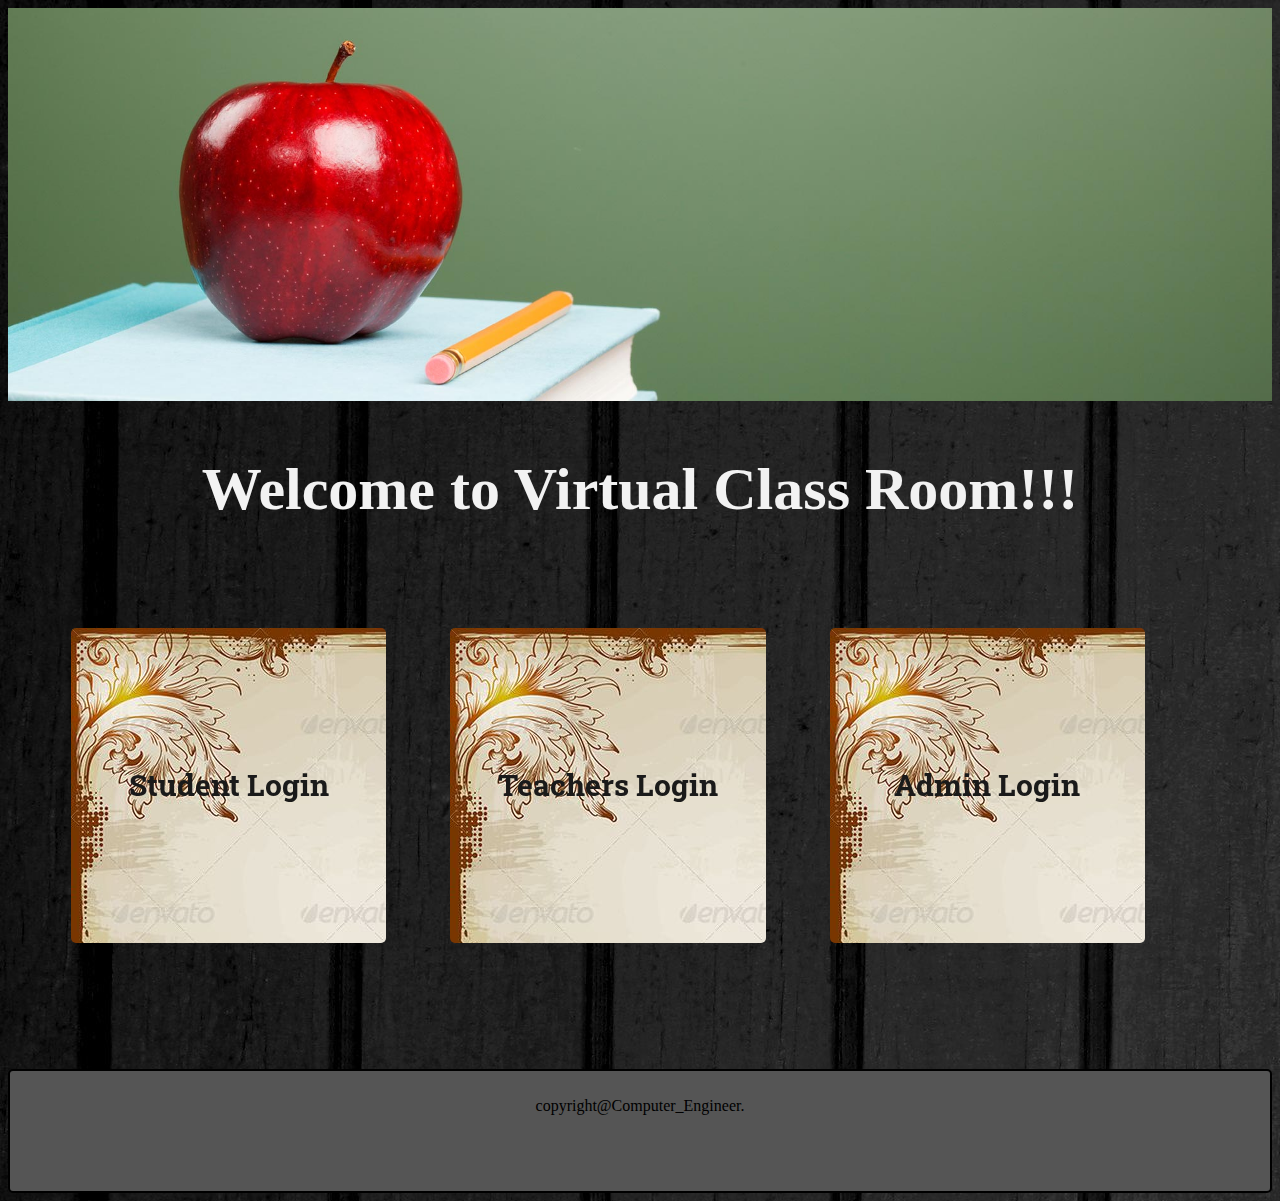
==== index.html @ 3598ba55 "Add files via upload" ====
<!DOCTYPE html>
<html class="no-js" lang="en">
  <head>
  <!-- css -->
    <link rel="stylesheet" href="http://fonts.googleapis.com/css?family=Roboto+Slab">
    <link rel="stylesheet" href="style.css">
  </head>

  <body>
    <div class="wrapper">
      <header class="top_header">
        <img src="header.jpg" width="100%" height=auto  />
      </header><!-- /.primary-header -->
      <main>
        <div class="container">
          <div class="section">
            <h2 class="section__title">Welcome to Virtual Class Room!!! </h2>
            <br><br><br>
            <div class="section__content clearfix">
              <div class="card effect__hover">
                <div class="card__front">
                  <span class="card__text"><strong>Student Login</strong></span>
                </div>
                <div class="card__back">
                  <span class="card__btext">

                    <form action = "student/student.html" method = "POST">
                      Student Login:<br><br>
                      Username: <input type = "text" name = "stud_id" maxlength = "10"> <br><br>
                      Password: <input type = "password" name = "stud_pass" maxlength = "10"> <br><br>
                      <input type = "submit" name = "student_login" value = "Std Login" >
                      <br><br>
                    </form>
                  </span>
                </div>
              </div><!-- /card -->
                
              <div class="card effect__hover">
                <div class="card__front">
                  <span class="card__text"><strong>Teachers Login</strong></span>
                </div>
                <div class="card__back">
                  <span class="card__btext">

                    <form action = "teacher/teacher.html" method = "POST"> 
                      Teacher Login: <br><br>
                      Username: <input type = "text" name = "teacher_id" maxlength = "10"> <br><br>
                      Password:   <input type = "password" name = "teacher_pass" maxlength = "10"> <br><br>
                      <input type = "submit" name = "teacher_login" value = "Log in" >
                      <br><br>
                    </form>
                  </span>
                </div>
              </div><!-- /card -->

              <div class="card effect__hover">
                <div class="card__front">
                  <span class="card__text"><strong>Admin Login</strong></span>
                </div>
                <div class="card__back">
                  <span class="card__btext">

                    <form action = "admin/admin.html" method = "POST">
                      Admin Login: <br><br>
                      Username: <input type = "text" name = "admin_id" maxlength = "10"> <br><br>
                      Password: <input type = "password" name = "admin_pass" maxlength = "10"> <br><br>
                      <input type = "submit"  name = "admin_login" value = "Log in" >
                      <br><br>
                    </form>
                  </span>
                </div><!-- /card_back -->
              </div><!-- /card_effect_hover -->
            </div><!-- /card -->
          </div><!-- /section -->
        </div>
      </main><!-- /main -->
    </div><!-- /#wrapper -->
    <footer id="the_footer">
      <p>copyright@Computer_Engineer.</p>
    </footer>
  </body>
</html>
---- style.css ----
/* =============================================================================
  DEMO
============================================================================= */
/**
 * Sections
 *
 * Some sections to define card content areas.
 */
.section {
  margin-bottom: 40px;
}

.section__title {
  font-family: "OldSansBlack", serif;
  font-size: 60px;
  color: #f2f2f2;
  text-align: center;
}

body {
    background-image: url("background.jpg");
}
#wrapper{
  border: 1px solid black;
  width: 1000px;
  margin: 20px auto;
  margin-top: 0px;
  text-align: left;
  background-color: rgba(255, 255, 244, 0.9); 
 }

.section__content {
  padding-left: 3px;
}

/**
 * The cards
 *
 * Each card plays home to a front and back. I've set them up as squares here
 * by using the padding technique, but you may set them up in any dimensions
 * you like based on your site design.
 */
.card {
  position: relative;
  float: left;
  padding-bottom: 25%;
  margin-bottom: 10%;
  margin-left: 5%;
  left: 5%;
  width: 25%;
  text-align: center;
}

.card:nth-child(1) {
  margin-left: -3px;
  margin-right: 1px;
}

.card:nth-child(2),
.card:nth-child(3) {
  margin-right: 1px;
}

/* card fronts and backs */
.card__front,
.card__back {
  position: absolute;
  top: 0;
  left: 0;
  width: 100%;
  height: 100%;
  }

.card__front,
.card__back {
  -webkit-backface-visibility: hidden;
          backface-visibility: hidden;
  -webkit-transition: -webkit-transform 0.3s;
          transition: transform 2s;
          border-radius: 5px
}

.card__front {
  background-image: url("card.jpg");
}

.card__back {
  background-color: #1e1e1e;
  -webkit-transform: rotateY(-180deg);
          transform: rotateY(-180deg);
}

/* card text */
.card__text {
  display: inline-block;
  position: absolute;
  top: 0;
  right: 0;
  bottom: 0;
  left: 0;
  margin: auto;
  font-size: 30px;
  height: 20px;
  color: #1a1a1a;
  font-family: "Roboto Slab", serif;
  line-height: 20px;
}

.card__btext {
  padding-bottom: 100px;
  display: inline-block;
  position: absolute;
  top: 0;
  right: 0;
  bottom: 0;
  left: 0;
  margin: auto;
  font-size: 20px;
  height: 20px;
  color: #fff;
  font-family: "Roboto Slab", serif;
  line-height: 20px;
}


/* hover effect */
.card.effect__hover:hover .card__front {
  -webkit-transform: rotateY(-180deg);
          transform: rotateY(-180deg);
}

.card.effect__hover:hover .card__back {
  -webkit-transform: rotateY(0);
          transform: rotateY(0);
}
#the_footer{
  clear: both;
  text-align: center;
  padding: 10px;
  border: 2px solid black;
  border-radius: 5px;
  color: black;
  height: 100px;
  background-color: rgba(85, 85, 85, 1);
}
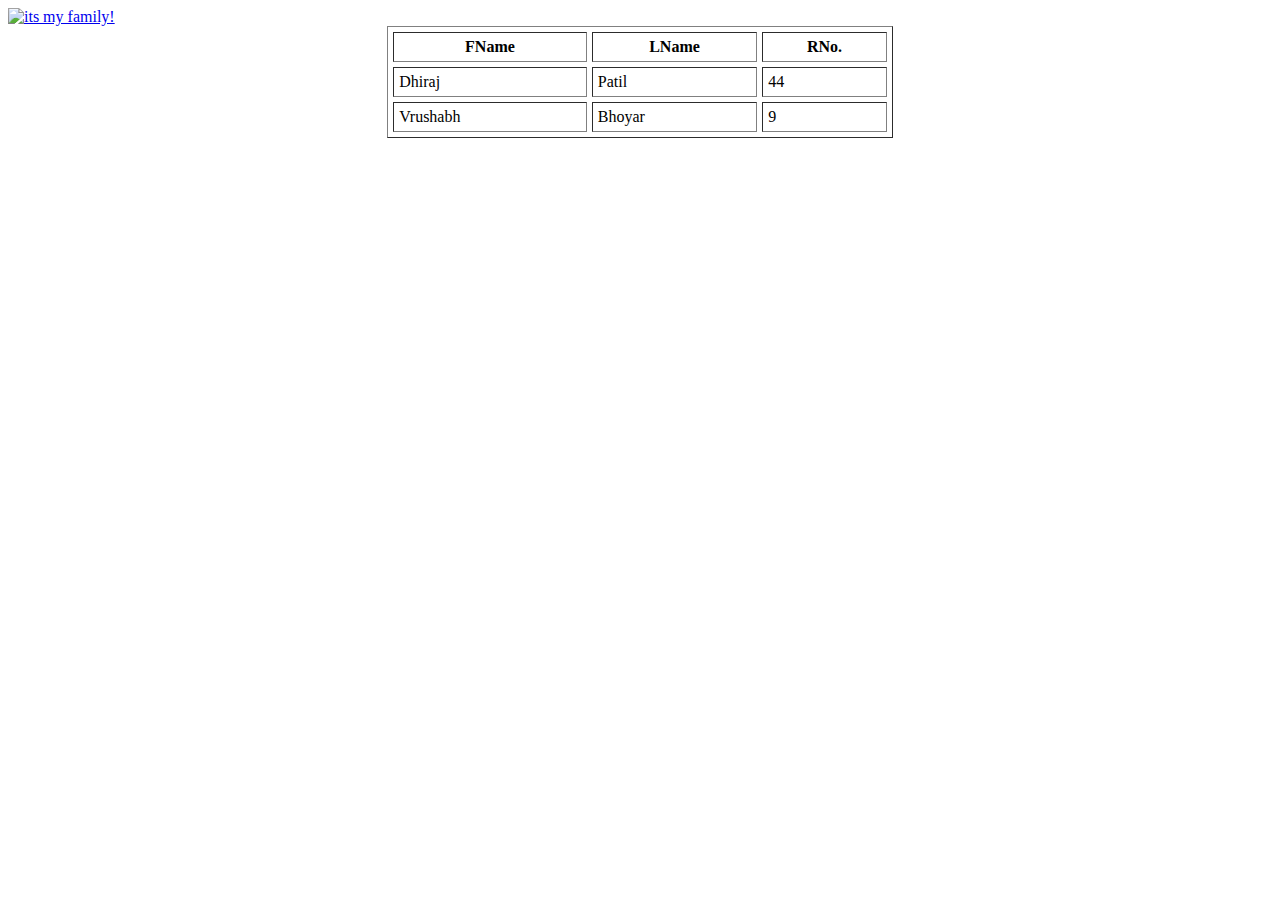
==== commit f47911ae: "Update index.html" ====
--- a/index.html
+++ b/index.html
@@ -1,82 +1,30 @@
-<!DOCTYPE html>
-<html class="no-js" lang="en">
-  <head>
-  <!-- css -->
-    <link rel="stylesheet" href="http://fonts.googleapis.com/css?family=Roboto+Slab">
-    <link rel="stylesheet" href="style.css">
-  </head>
+<!doctype html>
+<html>
 
-  <body>
-    <div class="wrapper">
-      <header class="top_header">
-        <img src="header.jpg" width="100%" height=auto  />
-      </header><!-- /.primary-header -->
-      <main>
-        <div class="container">
-          <div class="section">
-            <h2 class="section__title">Welcome to Virtual Class Room!!! </h2>
-            <br><br><br>
-            <div class="section__content clearfix">
-              <div class="card effect__hover">
-                <div class="card__front">
-                  <span class="card__text"><strong>Student Login</strong></span>
-                </div>
-                <div class="card__back">
-                  <span class="card__btext">
+<head>
+<title>This is the title</title>
+</head>
 
-                    <form action = "student/student.html" method = "POST">
-                      Student Login:<br><br>
-                      Username: <input type = "text" name = "stud_id" maxlength = "10"> <br><br>
-                      Password: <input type = "password" name = "stud_pass" maxlength = "10"> <br><br>
-                      <input type = "submit" name = "student_login" value = "Std Login" >
-                      <br><br>
-                    </form>
-                  </span>
-                </div>
-              </div><!-- /card -->
-                
-              <div class="card effect__hover">
-                <div class="card__front">
-                  <span class="card__text"><strong>Teachers Login</strong></span>
-                </div>
-                <div class="card__back">
-                  <span class="card__btext">
-
-                    <form action = "teacher/teacher.html" method = "POST"> 
-                      Teacher Login: <br><br>
-                      Username: <input type = "text" name = "teacher_id" maxlength = "10"> <br><br>
-                      Password:   <input type = "password" name = "teacher_pass" maxlength = "10"> <br><br>
-                      <input type = "submit" name = "teacher_login" value = "Log in" >
-                      <br><br>
-                    </form>
-                  </span>
-                </div>
-              </div><!-- /card -->
-
-              <div class="card effect__hover">
-                <div class="card__front">
-                  <span class="card__text"><strong>Admin Login</strong></span>
-                </div>
-                <div class="card__back">
-                  <span class="card__btext">
-
-                    <form action = "admin/admin.html" method = "POST">
-                      Admin Login: <br><br>
-                      Username: <input type = "text" name = "admin_id" maxlength = "10"> <br><br>
-                      Password: <input type = "password" name = "admin_pass" maxlength = "10"> <br><br>
-                      <input type = "submit"  name = "admin_login" value = "Log in" >
-                      <br><br>
-                    </form>
-                  </span>
-                </div><!-- /card_back -->
-              </div><!-- /card_effect_hover -->
-            </div><!-- /card -->
-          </div><!-- /section -->
-        </div>
-      </main><!-- /main -->
-    </div><!-- /#wrapper -->
-    <footer id="the_footer">
-      <p>copyright@Computer_Engineer.</p>
-    </footer>
-  </body>
-</html>+<body>
+	<a href="newpage.html"><img src="Dfamily.jpg" height="300" title="its my family!"/></a>
+<center>
+<table border="1" width="40%" cellpadding="5" cellspacing="5">
+	<tr>
+		<th>FName</th>
+		<th>LName</th>
+		<th>RNo.</th>
+	</tr>
+	<tr>
+		<td>Dhiraj</td>
+		<td>Patil</td>
+		<td>44</td>
+	</tr>
+	<tr>
+		<td>Vrushabh</td>
+		<td>Bhoyar</td>
+		<td>9</td>
+	</tr>
+</table>
+</center>
+</body>     
+</html>
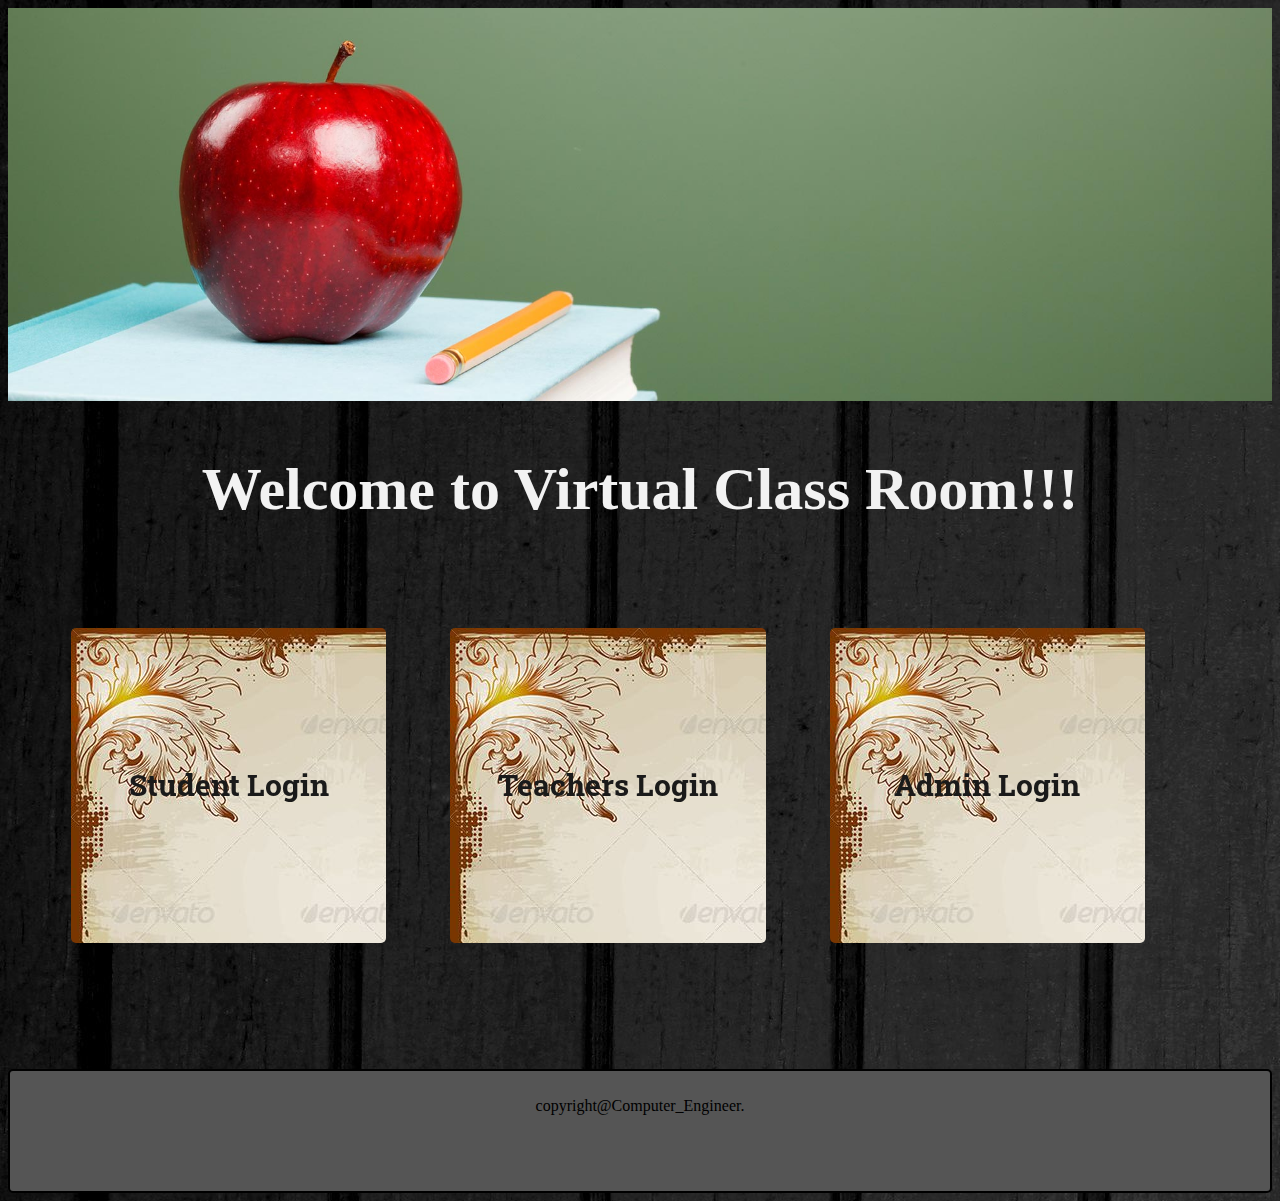
==== commit 3fbf1eda: "Update index.html" ====
--- a/index.html
+++ b/index.html
@@ -1,30 +1,82 @@
-<!doctype html>
-<html>
+<!DOCTYPE html>
+<html class="no-js" lang="en">
+  <head>
+  <!-- css -->
+    <link rel="stylesheet" href="http://fonts.googleapis.com/css?family=Roboto+Slab">
+    <link rel="stylesheet" href="style.css">
+  </head>
 
-<head>
-<title>This is the title</title>
-</head>
+  <body>
+    <div class="wrapper">
+      <header class="top_header">
+        <img src="header.jpg" width="100%" height=auto  />
+      </header><!-- /.primary-header -->
+      <main>
+        <div class="container">
+          <div class="section">
+            <h2 class="section__title">Welcome to Virtual Class Room!!! </h2>
+            <br><br><br>
+            <div class="section__content clearfix">
+              <div class="card effect__hover">
+                <div class="card__front">
+                  <span class="card__text"><strong>Student Login</strong></span>
+                </div>
+                <div class="card__back">
+                  <span class="card__btext">
 
-<body>
-	<a href="newpage.html"><img src="Dfamily.jpg" height="300" title="its my family!"/></a>
-<center>
-<table border="1" width="40%" cellpadding="5" cellspacing="5">
-	<tr>
-		<th>FName</th>
-		<th>LName</th>
-		<th>RNo.</th>
-	</tr>
-	<tr>
-		<td>Dhiraj</td>
-		<td>Patil</td>
-		<td>44</td>
-	</tr>
-	<tr>
-		<td>Vrushabh</td>
-		<td>Bhoyar</td>
-		<td>9</td>
-	</tr>
-</table>
-</center>
-</body>     
+                    <form action = "student/student.html" method = "POST">
+                      Student Login:<br><br>
+                      Username: <input type = "text" name = "stud_id" maxlength = "10"> <br><br>
+                      Password: <input type = "password" name = "stud_pass" maxlength = "10"> <br><br>
+                      <input type = "submit" name = "student_login" value = "Std Login" >
+                      <br><br>
+                    </form>
+                  </span>
+                </div>
+              </div><!-- /card -->
+                
+              <div class="card effect__hover">
+                <div class="card__front">
+                  <span class="card__text"><strong>Teachers Login</strong></span>
+                </div>
+                <div class="card__back">
+                  <span class="card__btext">
+
+                    <form action = "teacher/teacher.html" method = "POST"> 
+                      Teacher Login: <br><br>
+                      Username: <input type = "text" name = "teacher_id" maxlength = "10"> <br><br>
+                      Password:   <input type = "password" name = "teacher_pass" maxlength = "10"> <br><br>
+                      <input type = "submit" name = "teacher_login" value = "Log in" >
+                      <br><br>
+                    </form>
+                  </span>
+                </div>
+              </div><!-- /card -->
+
+              <div class="card effect__hover">
+                <div class="card__front">
+                  <span class="card__text"><strong>Admin Login</strong></span>
+                </div>
+                <div class="card__back">
+                  <span class="card__btext">
+
+                    <form action = "admin/admin.html" method = "POST">
+                      Admin Login: <br><br>
+                      Username: <input type = "text" name = "admin_id" maxlength = "10"> <br><br>
+                      Password: <input type = "password" name = "admin_pass" maxlength = "10"> <br><br>
+                      <input type = "submit"  name = "admin_login" value = "Log in" >
+                      <br><br>
+                    </form>
+                  </span>
+                </div><!-- /card_back -->
+              </div><!-- /card_effect_hover -->
+            </div><!-- /card -->
+          </div><!-- /section -->
+        </div>
+      </main><!-- /main -->
+    </div><!-- /#wrapper -->
+    <footer id="the_footer">
+      <p>copyright@Computer_Engineer.</p>
+    </footer>
+  </body>
 </html>
--- a/style.css
+++ b/style.css
@@ -0,0 +1,145 @@
+/* =============================================================================
+  DEMO
+============================================================================= */
+/**
+ * Sections
+ *
+ * Some sections to define card content areas.
+ */
+.section {
+  margin-bottom: 40px;
+}
+
+.section__title {
+  font-family: "OldSansBlack", serif;
+  font-size: 60px;
+  color: #f2f2f2;
+  text-align: center;
+}
+
+body {
+    background-image: url("background.jpg");
+}
+#wrapper{
+  border: 1px solid black;
+  width: 1000px;
+  margin: 20px auto;
+  margin-top: 0px;
+  text-align: left;
+  background-color: rgba(255, 255, 244, 0.9); 
+ }
+
+.section__content {
+  padding-left: 3px;
+}
+
+/**
+ * The cards
+ *
+ * Each card plays home to a front and back. I've set them up as squares here
+ * by using the padding technique, but you may set them up in any dimensions
+ * you like based on your site design.
+ */
+.card {
+  position: relative;
+  float: left;
+  padding-bottom: 25%;
+  margin-bottom: 10%;
+  margin-left: 5%;
+  left: 5%;
+  width: 25%;
+  text-align: center;
+}
+
+.card:nth-child(1) {
+  margin-left: -3px;
+  margin-right: 1px;
+}
+
+.card:nth-child(2),
+.card:nth-child(3) {
+  margin-right: 1px;
+}
+
+/* card fronts and backs */
+.card__front,
+.card__back {
+  position: absolute;
+  top: 0;
+  left: 0;
+  width: 100%;
+  height: 100%;
+  }
+
+.card__front,
+.card__back {
+  -webkit-backface-visibility: hidden;
+          backface-visibility: hidden;
+  -webkit-transition: -webkit-transform 0.3s;
+          transition: transform 2s;
+          border-radius: 5px
+}
+
+.card__front {
+  background-image: url("card.jpg");
+}
+
+.card__back {
+  background-color: #1e1e1e;
+  -webkit-transform: rotateY(-180deg);
+          transform: rotateY(-180deg);
+}
+
+/* card text */
+.card__text {
+  display: inline-block;
+  position: absolute;
+  top: 0;
+  right: 0;
+  bottom: 0;
+  left: 0;
+  margin: auto;
+  font-size: 30px;
+  height: 20px;
+  color: #1a1a1a;
+  font-family: "Roboto Slab", serif;
+  line-height: 20px;
+}
+
+.card__btext {
+  padding-bottom: 100px;
+  display: inline-block;
+  position: absolute;
+  top: 0;
+  right: 0;
+  bottom: 0;
+  left: 0;
+  margin: auto;
+  font-size: 20px;
+  height: 20px;
+  color: #fff;
+  font-family: "Roboto Slab", serif;
+  line-height: 20px;
+}
+
+
+/* hover effect */
+.card.effect__hover:hover .card__front {
+  -webkit-transform: rotateY(-180deg);
+          transform: rotateY(-180deg);
+}
+
+.card.effect__hover:hover .card__back {
+  -webkit-transform: rotateY(0);
+          transform: rotateY(0);
+}
+#the_footer{
+  clear: both;
+  text-align: center;
+  padding: 10px;
+  border: 2px solid black;
+  border-radius: 5px;
+  color: black;
+  height: 100px;
+  background-color: rgba(85, 85, 85, 1);
+}